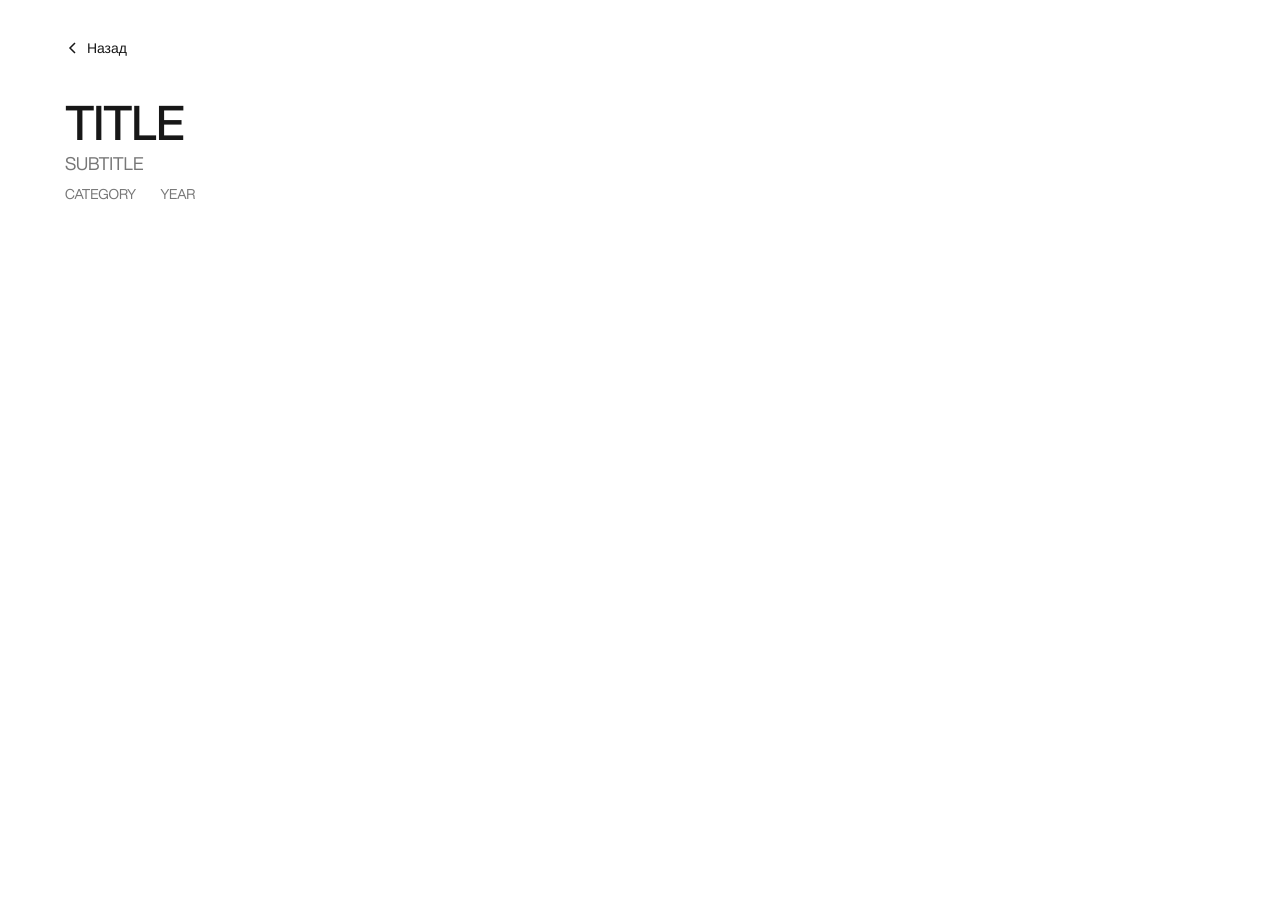
==== cases/case-template.html @ ba747736 "Initial commit: Norgram design portfolio site Co-Authored-By: Claude Opus 4.6 (1M context) <noreply@" ====
<!doctype html>
<html lang="ru">
<head>
<meta charset="utf-8" />
<meta name="viewport" content="width=device-width,initial-scale=1" />
<title>TITLE — Кузнецова Анастасия</title>
<link rel="stylesheet" href="../style.css" />
<style>
  html, body { overflow: auto; height: auto; background: #fff; }
  .case-page { max-width: 1200px; margin: 0 auto; padding: 40px 25px 80px; }
  .case-back { display: inline-flex; align-items: center; gap: 6px; font-size: 14px; font-weight: 500; color: #171717; margin-bottom: 40px; transition: opacity 180ms; }
  .case-back:hover { opacity: 0.5; }
  .case-back svg { width: 16px; height: 16px; }
  .case-header { margin-bottom: 40px; }
  .case-header h1 { font-size: 48px; font-weight: 500; line-height: 1.1; letter-spacing: -0.02em; color: #171717; margin-bottom: 8px; }
  .case-header .case-subtitle { font-size: 18px; color: #777; font-weight: 400; }
  .case-header .case-meta-row { display: flex; gap: 24px; margin-top: 16px; font-size: 14px; color: #777; }
  .case-gallery-full img,
  .case-gallery-full video { width: 100%; border-radius: 4px; margin-bottom: 16px; display: block; }
  .case-body { max-width: 720px; margin-top: 40px; }
  .case-body p { font-size: 18px; line-height: 1.6; color: #171717; margin-bottom: 16px; font-weight: 400; }
  .case-body h2 { font-size: 28px; font-weight: 500; margin: 40px 0 16px; color: #171717; }
</style>
</head>
<body>
  <div class="case-page">
    <a href="../index.html" class="case-back">
      <svg viewBox="0 0 16 16"><path d="M10 3 L5 8 L10 13" fill="none" stroke="currentColor" stroke-width="1.5"/></svg>
      Назад
    </a>
    <div class="case-header">
      <h1>TITLE</h1>
      <p class="case-subtitle">SUBTITLE</p>
      <div class="case-meta-row">
        <span>CATEGORY</span>
        <span>YEAR</span>
      </div>
    </div>
    <div class="case-gallery-full">
      <!-- MEDIA -->
    </div>
    <div class="case-body">
      <!-- DESCRIPTION -->
    </div>
  </div>
</body>
</html>
---- style.css ----
/* ======================================================================
   Fonts
   ====================================================================== */
@font-face {
  font-family: 'Helvetica Now Display';
  src: url('fonts/helvetica-now/HelveticaNowDisplay-Regular.woff2') format('woff2'),
       url('fonts/helvetica-now/HelveticaNowDisplay-Regular.woff') format('woff');
  font-weight: 400;
  font-style: normal;
  font-display: swap;
}
@font-face {
  font-family: 'Helvetica Now Display';
  src: url('fonts/helvetica-now/HelveticaNowDisplay-Medium.woff2') format('woff2'),
       url('fonts/helvetica-now/HelveticaNowDisplay-Medium.woff') format('woff');
  font-weight: 500;
  font-style: normal;
  font-display: swap;
}
@font-face {
  font-family: 'Helvetica Now Display';
  src: url('fonts/helvetica-now/HelveticaNowDisplay-Bold.woff2') format('woff2'),
       url('fonts/helvetica-now/HelveticaNowDisplay-Bold.woff') format('woff');
  font-weight: 700;
  font-style: normal;
  font-display: swap;
}

/* ======================================================================
   Variables
   ====================================================================== */

:root {
  --color-foreground: #000;
  --color-foreground-faded: #777;
  --color-foreground-faded-light: #555;
  --color-foreground-faded-dark: #909090;
  --color-background: #fff;
  --color-background-faded: #eee;
  --color-card: #f5f5f5;
  --color-dark: #000000;
  --color-dark-text: #efefef;
  --color-dark-faded: #777;
  --color-dark-faded-light: #999;
  --color-dark-faded-dark: #5e5e5e;
  --color-dark-bg: #232323;
  --color-dark-bg-faded: #1f1f1f;
  --frame-bg: #fff;
  --gap: 8px;
  --radius: 4px;

  --font-sans: "Helvetica Now Display", "Helvetica Neue", Helvetica, Arial, sans-serif;
}

* { box-sizing: border-box; margin: 0; padding: 0; }

html, body {
  background: var(--frame-bg);
  color: var(--color-foreground);
  font-family: var(--font-sans);
  font-size: 12px;
  line-height: 14px;
  letter-spacing: -0.065px;
  font-weight: 400;
  text-rendering: geometricPrecision;
  -webkit-font-smoothing: antialiased;
  -moz-osx-font-smoothing: grayscale;
  width: 100%;
  height: 100%;
  overflow: hidden;
}

a { color: inherit; text-decoration: none; }
button { font: inherit; color: inherit; background: none; border: 0; cursor: pointer; }
sup { font-size: 0.55em; vertical-align: super; top: -0.3em; position: relative; }

/* --- cursor follow button -------------------------------------------- */
.cursor-follow {
  position: fixed;
  z-index: 9999;
  pointer-events: none;
  background: #e9e9e9;
  backdrop-filter: blur(23px);
  -webkit-backdrop-filter: blur(23px);
  color: #1a1a1a;
  font-family: 'Cera Pro', var(--font-sans);
  font-size: 12px;
  font-weight: 400;
  padding: 6px 12px;
  border-radius: 4px;
  white-space: nowrap;
  opacity: 0;
  transform: translate(-50%, -50%) scale(0.6);
  transition: opacity 0.25s ease, transform 0.25s ease;
}
.cursor-follow.visible {
  opacity: 1;
  transform: translate(-50%, -50%) scale(1);
}
body.cursor-hidden { cursor: none; }
body.cursor-hidden * { cursor: none; }

/* --- fixed outer frame ----------------------------------------------- */
.frame {
  position: fixed;
  inset: 0;
  background: var(--frame-bg);
  overflow: hidden;
}

/* --- split-screen page ----------------------------------------------- */
.page {
  position: absolute;
  inset: 0;
}

.col {
  position: absolute;
  top: 0;
  left: 0;
  width: 50vw;
  height: 100vh;
  will-change: transform;
}

.track {
  display: flex;
  flex-direction: column;
  gap: var(--gap);
  will-change: gap;
}

.page .track > :first-child {
  margin-top: var(--gap);
}

/* ======================================================================
   LEFT COLUMN — PROJECT CASES
   ======================================================================
   На оригинале .case НЕ имеет border-radius / overflow: hidden.
   Скругление 4px стоит только на .gallery (все 4 угла).
   .case-meta — белый на белом фоне, нижний край не виден.
   Это обходит баг transform + overflow в WebKit/Chrome.
   ====================================================================== */

.case {
  display: flex;
  flex-direction: column;
  background: transparent;
}

.case .gallery {
  aspect-ratio: 1904 / 1292;
  background: var(--color-card);
  overflow: hidden;
  position: relative;
  border-radius: var(--radius);
}

.case-meta {
  background: var(--color-background);
  padding: 8px 0 0;
}

.gallery-track {
  width: 100%;
  height: 100%;
  display: flex;
  transition: transform 420ms cubic-bezier(.65, .05, .36, 1);
  will-change: transform;
}

.slide {
  flex: 0 0 100%;
  height: 100%;
  background-size: cover;
  background-position: center;
  background-repeat: no-repeat;
  background-color: #ddd;
  overflow: hidden;
  position: relative;
}

.slide img,
.slide video {
  position: absolute;
  top: 0;
  left: 0;
  width: 100%;
  height: 100%;
  object-fit: cover;
  display: block;
}

.case[data-tint="a"] .slide { background-image: linear-gradient(135deg, #b89a6b, #4a3a28); }
.case[data-tint="b"] .slide { background-image: linear-gradient(135deg, #8ab0cf, #2a3b55); }
.case[data-tint="c"] .slide { background-image: linear-gradient(135deg, #3a3a3a, #101010); }
.case[data-tint="d"] .slide { background-image: linear-gradient(135deg, #a5b89a, #3e4a38); }
.case[data-tint="e"] .slide { background-image: linear-gradient(135deg, #d9d4c4, #6a665b); }
.case[data-tint="f"] .slide { background-image: linear-gradient(135deg, #a0b0c0, #2a3640); }
.case[data-tint="g"] .slide { background-image: linear-gradient(135deg, #d9a890, #5a3a2a); }


.card.media .asset { background-image: linear-gradient(135deg, #c7b595, #5a4530); }

/* --- 12-col grid for the meta row ------------------------------------ */
.grid-case {
  display: grid;
  grid-template-columns: repeat(12, 1fr);
  column-gap: 8px;
  padding: 0 12px;
}

.top-bar {
  align-items: start;
  padding-top: 8px;
  padding-bottom: 0;
}

.top-bar .arrows {
  grid-column: 1 / span 2;
  display: flex;
  align-items: center;
  gap: 8px;
  margin-left: -12px;
}

.arrow {
  width: 22px;
  height: 22px;
  background: #e9e9e9;
  backdrop-filter: blur(23px);
  -webkit-backdrop-filter: blur(23px);
  display: inline-flex;
  align-items: center;
  justify-content: center;
  color: var(--color-foreground);
  border-radius: var(--radius);
  transition: background 180ms ease;
}
.arrow svg { width: 10px; height: 10px; }
.arrow:hover { background: #ddd; }

.top-bar .title-and-client {
  grid-column: 3 / span 4;
  display: flex;
  flex-direction: column;
}
.title-and-client .title { color: var(--color-foreground); white-space: nowrap; }
.title-and-client .faded { color: var(--color-foreground-faded); }

.top-bar .category   { grid-column: 7 / span 3; }
.top-bar .pagination { grid-column: 10 / span 2; white-space: nowrap; padding-left: 30px; }
.top-bar .pagination .cur { display: inline; }
.top-bar .year       { grid-column: 12 / span 1; text-align: right; white-space: nowrap; margin-right: -12px; }

.case-read-btn {
  grid-column: 12 / span 1;
  height: 22px;
  padding: 0 10px;
  background: #e9e9e9;
  backdrop-filter: blur(23px);
  -webkit-backdrop-filter: blur(23px);
  border-radius: var(--radius);
  font-size: 10px;
  font-weight: 400;
  color: #1a1a1a;
  cursor: pointer;
  white-space: nowrap;
  align-self: start;
  justify-self: end;
  display: flex;
  align-items: center;
  justify-content: center;
  transition: background 180ms ease;
}
.case-read-btn:hover { background: #ddd; }

.faded { color: var(--color-foreground-faded); }

/* --- accordion (expand text below case) ------------------------------ */
.accordion-container {
  position: relative;
  display: grid;
  grid-template-columns: repeat(12, 1fr);
  column-gap: 8px;
  padding: 0 12px;
}

.accordion {
  grid-column: 3 / span 8;
  overflow: visible;
}

.accordion .content {
  overflow: hidden;
  height: 0;
}
.accordion .description {
  color: var(--color-foreground);
  column-count: 2;
  column-gap: 16px;
  padding-bottom: 16px;
  padding-right: 8px;
}
.accordion .credit      { color: var(--color-foreground); margin-top: 8px; }
.accordion .credit-name { color: var(--color-foreground-faded); padding-bottom: 8px; }

.read-more {
  all: unset;
  width: 22px;
  height: 22px;
  background: #e9e9e9;
  backdrop-filter: blur(23px);
  -webkit-backdrop-filter: blur(23px);
  display: flex;
  align-items: center;
  justify-content: center;
  border-radius: var(--radius);
  cursor: pointer;
  font-size: 0;
  color: transparent;
  overflow: visible;
  position: relative;
  box-sizing: border-box;
  grid-column: 3;
}
.read-more:hover { background: #ddd; }
.read-more .line {
  position: absolute;
  width: 12px;
  height: 1px;
  background: #1a1a1a;
  transition: none;
}

/* ======================================================================
   RIGHT COLUMN — STUDIO CARDS
   ====================================================================== */

.card {
  background: var(--color-background);
  position: relative;
  border-radius: var(--radius);
  overflow: hidden;
}
.card.dark {
  background: var(--color-dark);
  color: var(--color-dark-text);
}

.intro {
  padding: 15px;
  display: flex;
  flex-direction: column;
  justify-content: space-between;
  gap: 40px;
  background: #000000;
  min-height: 55vh;
}
.intro-head {
  display: flex;
  justify-content: space-between;
  align-items: flex-start;
}
.intro-photo {
  width: 180px;
  height: 180px;
  object-fit: cover;
  border-radius: var(--radius);
  display: block;
}
.intro-nav {
  display: flex;
  gap: 20px;
}
.intro-nav a {
  font-size: 16px;
  font-weight: 400;
  line-height: 1.2;
  text-decoration: none;
  color: #efefef;
  transition: opacity 180ms ease;
}
.intro-nav a:hover {
  opacity: 0.5;
}

.intro-bottom { flex-shrink: 0; }
.intro-bio {
  font-weight: 400;
  font-size: 40px;
  line-height: 116.5%;
  letter-spacing: -0.03em;
  color: #efefef;
}

.card.media {
  aspect-ratio: 1904 / 1292;
  overflow: hidden;
}
.card.media .asset {
  width: 100%;
  height: 100%;
  background-size: cover;
  background-position: center;
}

.studio {
  padding: 12px 0;
}

.row-label {
  display: grid;
  grid-template-columns: 1fr 1fr;
  padding: 9px 15px;
  gap: var(--gap);
}
.row-label .left { color: var(--color-dark-text); }
.row-label .right {
  color: var(--color-dark-faded);
  text-align: right;
}
.row-label .right a { color: var(--color-dark-text); display: block; }

.card:not(.dark) .row-label .left    { color: var(--color-foreground); }
.card:not(.dark) .row-label .right   { color: var(--color-foreground-faded); }
.card:not(.dark) .row-label .right a { color: var(--color-foreground); }

.label-badge {
  display: inline-flex;
  align-items: center;
  justify-content: center;
  width: 22px;
  height: 22px;
  background: #efefef;
  color: #000;
  border-radius: 2px;
  font-size: 11px;
  font-weight: 400;
  margin-right: 4px;
  vertical-align: middle;
}
.label-num {
  display: inline-flex;
  align-items: center;
  justify-content: center;
  width: 22px;
  height: 22px;
  background: #777777;
  color: #000;
  border-radius: 50%;
  font-size: 11px;
  font-weight: 400;
  margin-right: 4px;
  vertical-align: middle;
}

.side-padding { padding: 9px 15px 20px; }

.text-large {
  font-size: 24px;
  line-height: 130%;
  letter-spacing: -0.48px;
  font-weight: 400;
  color: var(--color-dark-text);
  max-width: 34em;
}
.card:not(.dark) .text-large { color: var(--color-foreground); }

.faded-light { color: var(--color-dark-faded-light); }
.card:not(.dark) .faded-light { color: var(--color-foreground-faded-light); }
.text-large.faded-light .hi,
.text-large .hi { color: var(--color-dark-text); }
.card:not(.dark) .text-large .hi { color: var(--color-foreground); }

.founders-grid { display: block; }
.founders      { display: grid; gap: 0; }
.founder + .founder {
  border-top: 1px solid #2a2a2a;
  margin-top: 20px;
  padding-top: 20px;
}

.founder .name, .principle .name, .service-col .group, .contact-col .group {
  color: var(--color-dark-text);
  margin-bottom: 4px;
}
.card:not(.dark) .founder .name,
.card:not(.dark) .principle .name,
.card:not(.dark) .service-col .group,
.card:not(.dark) .contact-col .group { color: var(--color-foreground); }

.founder-head {
  display: flex;
  justify-content: space-between;
  align-items: baseline;
}
.founder .bio, .principle .bio { max-width: 400px; font-weight: 400; }

.principles {
  display: grid;
  grid-template-columns: 1fr 1fr;
  gap: 28px 24px;
}

.services {
  display: grid;
  grid-template-columns: 1fr 1fr;
  gap: 24px;
}
.service-col .item { color: var(--color-dark-faded-light); }
.card:not(.dark) .service-col .item { color: var(--color-foreground-faded-light); }
.services-footnote {
  grid-column: 1 / -1;
  margin-top: 28px;
  font-size: 36px;
  line-height: 110%;
  letter-spacing: -0.72px;
  max-width: 34em;
}

/* --- glow links (синие ссылки с переливающимся градиентом при наведении) --- */
.glow-link {
  text-decoration: none;
  color: #5E5E5E;
  background: linear-gradient(
    90deg,
    #5E5E5E 0%,
    #888 15%,
    #bbb 44%,
    #fff 50%,
    #bbb 56%,
    #888 85%,
    #5E5E5E 100%
  );
  background-size: 400% 100%;
  -webkit-background-clip: text;
  background-clip: text;
}
.glow-link:hover {
  color: transparent;
  animation: shimmer-light 3s cubic-bezier(0.4, 0, 0.2, 1) infinite;
}
@keyframes shimmer-light {
  0%   { background-position: 100% 0; }
  100% { background-position: -100% 0; }
}

.skills-grid {
  display: flex;
  flex-wrap: wrap;
  gap: 8px;
}
.skill-tag {
  padding: 8px 16px;
  border-radius: 6px;
  font-size: 13px;
  font-weight: 400;
  color: #efefef;
  background: #2a2a2a;
}

.contact-links {
  display: flex;
  gap: 20px;
  margin-top: 16px;
}
.contact-links a {
  color: #efefef;
  font-size: 14px;
  font-weight: 400;
  transition: opacity 180ms ease;
}
.contact-links a:hover { opacity: 0.5; }

.contact { padding: 12px 0 0; background: #000000; color: #efefef; }
.contact-grid {
  display: grid;
  grid-template-columns: 1fr 1fr 1fr;
  gap: 24px;
  padding-top: 20px;
}
.contact-col .item   { display: block; color: var(--color-foreground); }
.contact-col a.item  { color: var(--color-foreground); }
.contact-col .group  { color: var(--color-foreground-faded); margin-bottom: 8px; }

.contact-footer {
  display: flex;
  justify-content: space-between;
  align-items: center;
  padding: 24px 15px 12px;
  border-top: none;
  margin: 24px 15px 0;
  padding: 24px 0 12px;
}
.contact-footer .social a  { margin-right: 16px; }
.contact-footer .meta span { color: #999; }

/* ======================================================================
   Mobile tabs (Work / Studio toggle)
   ====================================================================== */
.mobile-tabs {
  display: none;
  position: fixed;
  bottom: 24px;
  left: 50%;
  transform: translateX(-50%);
  z-index: 9998;
  background: rgba(0, 0, 0, 0.85);
  backdrop-filter: blur(20px);
  -webkit-backdrop-filter: blur(20px);
  border-radius: 50px;
  padding: 4px;
  gap: 2px;
}
.mobile-tab {
  padding: 10px 24px;
  border-radius: 50px;
  font-size: 14px;
  font-weight: 400;
  color: #999;
  background: transparent;
  border: none;
  cursor: pointer;
  font-family: var(--font-sans);
  transition: all 0.3s ease;
}
.mobile-tab.active {
  background: #fff;
  color: #000;
}

/* ======================================================================
   RESPONSIVE — Mobile (< 700px)
   ====================================================================== */
@media (max-width: 699px) {
  html, body { overflow: auto; height: auto; }
  .frame { position: static; }
  .page  { position: static; display: block; }
  .col {
    position: static;
    width: 100%;
    height: auto;
    transform: none !important;
    transform-origin: 0 0;
  }
  .col-right { display: none; }
  .col-right.visible { display: block; }
  .col-left.hidden { display: none; }
  .track { gap: var(--gap) !important; padding: 0 8px; }
  .page .track > :first-child { margin-top: 0; }

  .mobile-tabs { display: flex; }
  .cursor-follow { display: none !important; }

  /* --- Gallery --- */
  .case .gallery { border-radius: 4px; }

  /* --- Case meta: мобильная раскладка --- */
  .case-meta { padding: 0; }

  .top-bar.grid-case {
    display: grid !important;
    grid-template-columns: repeat(12, 1fr) !important;
    column-gap: 8px;
    padding: 8px 0 0;
  }
  .top-bar .arrows { display: none; }
  .top-bar .pagination { display: none; }
  .top-bar .title-and-client { grid-column: 1 / span 5; }
  .top-bar .category { grid-column: 6 / span 4; }
  .top-bar .year { grid-column: 11 / span 2; text-align: right; margin-right: 0; }

  .accordion-container { padding: 0; display: block; }
  .accordion { display: block; }

  .case-meta,
  .case-meta .title,
  .case-meta .faded,
  .case-meta .category,
  .case-meta .year,
  .top-bar .arrows {
    font-size: 13.5px;
    line-height: 15.5px;
    letter-spacing: -0.065px;
  }

  .read-more { width: 22px; height: 22px; margin-top: 8px; margin-left: 0; display: flex; }

  /* --- Intro card --- */
  .intro {
    min-height: auto;
    padding: 15px;
    gap: 24px;
  }
  .intro-head { flex-direction: column; gap: 16px; }
  .intro-photo { width: 100px; height: 100px; }
  .intro-nav { gap: 16px; }
  .intro-nav a { font-size: 13.5px; }
  .intro-bio { font-size: 22px; line-height: 130%; }
  .intro-name { font-size: 18px; }

  /* --- Studio cards --- */
  .text-large { font-size: 22px; line-height: 110%; letter-spacing: -0.11px; }
  .services-footnote { font-size: 22px; line-height: 110%; }
  .row-label { padding: 9px 8px; }
  .side-padding { padding: 9px 8px 20px; }

  .founders-grid, .principles, .services, .contact-grid { grid-template-columns: 1fr; }
  .founders { grid-column: auto; }
  .founder-head { flex-direction: column; gap: 4px; }
  .founder .name { font-size: 13.5px; }
  .founder .bio, .principle .bio { max-width: 100%; font-size: 13.5px; line-height: 15.5px; }

  .skill-tag { font-size: 12px; padding: 6px 12px; }

  .label-badge { width: 18px; height: 18px; font-size: 9px; }
  .label-num { width: 18px; height: 18px; font-size: 9px; }

  .contact-links { flex-wrap: wrap; gap: 12px; }
  .contact-links a { font-size: 13.5px; }
  .contact-footer { margin: 16px 8px 0; padding: 16px 0 60px; }
  .contact-footer .meta span { font-size: 13.5px; }
}

/* ======================================================================
   RESPONSIVE — Tablet (700px–999px)
   ====================================================================== */
@media (min-width: 700px) and (max-width: 999px) {
  html, body { overflow: auto; height: auto; }
  .frame { position: static; }
  .page  { position: static; display: block; }
  .col {
    position: static;
    width: 100%;
    height: auto;
    transform: none !important;
    transform-origin: 0 0;
  }
  .col-right { display: none; }
  .col-right.visible { display: block; }
  .col-left.hidden { display: none; }
  .track { gap: var(--gap) !important; padding: 0 8px; }

  .mobile-tabs { display: flex; }
  .cursor-follow { display: none !important; }

  .intro { min-height: auto; }
  .intro-bio { font-size: 32px; }
  .text-large { font-size: 23px; line-height: 110%; letter-spacing: -0.46px; }
  .founders-grid, .contact-grid { grid-template-columns: 1fr; }
  .founders { grid-column: auto; }
  .founder .bio, .principle .bio { max-width: 100%; }
  .contact-footer { padding-bottom: 60px; }
}

/* ======================================================================
   RESPONSIVE — Large desktop (≥ 1200px)
   ====================================================================== */
@media (min-width: 1200px) {
  .grid-case { padding: 0 12px; }
  .side-padding { padding: 9px 15px 20px; }
  .row-label { padding: 9px 15px; }
}
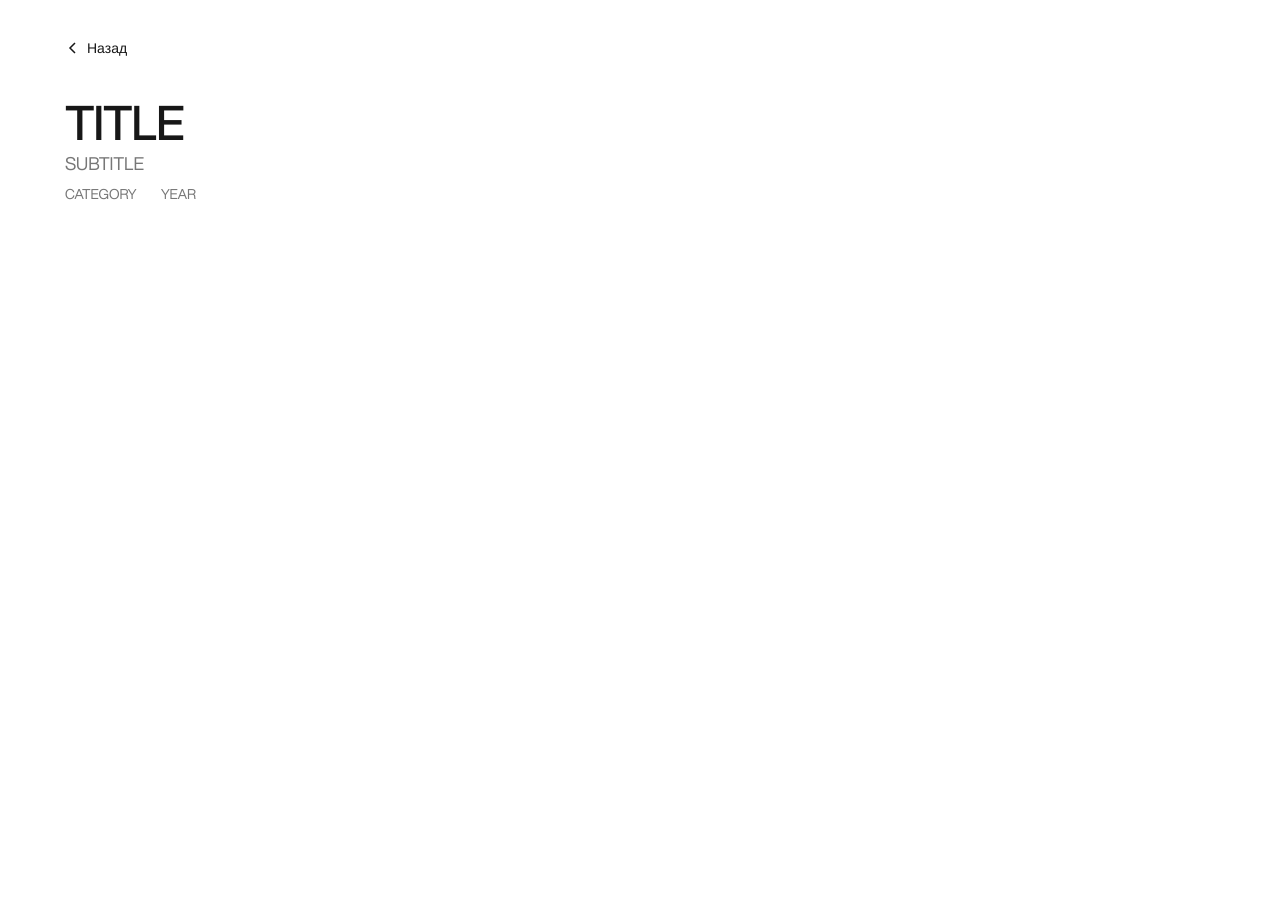
==== commit c19fc17a: "Add site favicon and link preview metadata" ====
--- a/cases/case-template.html
+++ b/cases/case-template.html
@@ -4,6 +4,11 @@
 <meta charset="utf-8" />
 <meta name="viewport" content="width=device-width,initial-scale=1" />
 <title>TITLE — Кузнецова Анастасия</title>
+<link rel="icon" href="/favicon.ico?v=20260502" sizes="any" />
+<link rel="icon" href="/favicon.svg?v=20260502" type="image/svg+xml" />
+<link rel="icon" href="/favicon-32.png?v=20260502" type="image/png" sizes="32x32" />
+<link rel="apple-touch-icon" href="/apple-touch-icon.png?v=20260502" />
+<meta name="theme-color" content="#000000" />
 <link rel="stylesheet" href="../style.css" />
 <style>
   html, body { overflow: auto; height: auto; background: #fff; }
--- a/style.css
+++ b/style.css
@@ -17,90 +17,78 @@
   font-style: normal;
   font-display: swap;
 }
-@font-face {
-  font-family: 'Helvetica Now Display';
-  src: url('fonts/helvetica-now/HelveticaNowDisplay-Bold.woff2') format('woff2'),
-       url('fonts/helvetica-now/HelveticaNowDisplay-Bold.woff') format('woff');
-  font-weight: 700;
-  font-style: normal;
-  font-display: swap;
-}
-
-/* ======================================================================
-   Variables
-   ====================================================================== */
 
 :root {
   --color-foreground: #000;
   --color-foreground-faded: #777;
-  --color-foreground-faded-light: #555;
-  --color-foreground-faded-dark: #909090;
   --color-background: #fff;
-  --color-background-faded: #eee;
-  --color-card: #f5f5f5;
-  --color-dark: #000000;
+  --color-card: #f3f3f3;
+  --color-dark: #000;
   --color-dark-text: #efefef;
-  --color-dark-faded: #777;
-  --color-dark-faded-light: #999;
-  --color-dark-faded-dark: #5e5e5e;
-  --color-dark-bg: #232323;
-  --color-dark-bg-faded: #1f1f1f;
+  --color-dark-muted: #999;
+  --color-dark-line: #242424;
   --frame-bg: #fff;
   --gap: 8px;
   --radius: 4px;
-
   --font-sans: "Helvetica Now Display", "Helvetica Neue", Helvetica, Arial, sans-serif;
 }
 
 * { box-sizing: border-box; margin: 0; padding: 0; }
 
-html, body {
+html,
+body {
+  width: 100%;
+  height: 100%;
+  overflow: hidden;
   background: var(--frame-bg);
   color: var(--color-foreground);
   font-family: var(--font-sans);
   font-size: 12px;
   line-height: 14px;
-  letter-spacing: -0.065px;
+  letter-spacing: 0;
   font-weight: 400;
   text-rendering: geometricPrecision;
   -webkit-font-smoothing: antialiased;
   -moz-osx-font-smoothing: grayscale;
-  width: 100%;
-  height: 100%;
-  overflow: hidden;
+}
+
+body {
+  opacity: 0;
+  animation: pageIn 0.8s cubic-bezier(0.4, 0, 0.2, 1) forwards;
+}
+
+@keyframes pageIn {
+  from { opacity: 0; }
+  to { opacity: 1; }
 }
 
 a { color: inherit; text-decoration: none; }
 button { font: inherit; color: inherit; background: none; border: 0; cursor: pointer; }
-sup { font-size: 0.55em; vertical-align: super; top: -0.3em; position: relative; }
-
-/* --- cursor follow button -------------------------------------------- */
-.cursor-follow {
-  position: fixed;
-  z-index: 9999;
-  pointer-events: none;
-  background: #e9e9e9;
-  backdrop-filter: blur(23px);
-  -webkit-backdrop-filter: blur(23px);
-  color: #1a1a1a;
-  font-family: 'Cera Pro', var(--font-sans);
-  font-size: 12px;
-  font-weight: 400;
-  padding: 6px 12px;
-  border-radius: 4px;
+img, video { max-width: 100%; }
+
+:focus-visible {
+  outline: 1px solid currentColor;
+  outline-offset: 3px;
+}
+
+.sr-only {
+  position: absolute;
+  width: 1px;
+  height: 1px;
+  padding: 0;
+  margin: -1px;
+  overflow: hidden;
+  clip: rect(0, 0, 0, 0);
   white-space: nowrap;
-  opacity: 0;
-  transform: translate(-50%, -50%) scale(0.6);
-  transition: opacity 0.25s ease, transform 0.25s ease;
-}
-.cursor-follow.visible {
-  opacity: 1;
-  transform: translate(-50%, -50%) scale(1);
-}
-body.cursor-hidden { cursor: none; }
-body.cursor-hidden * { cursor: none; }
-
-/* --- fixed outer frame ----------------------------------------------- */
+  border: 0;
+}
+
+.faded { color: var(--color-foreground-faded); }
+.muted { color: var(--color-dark-muted); }
+
+/* ======================================================================
+   Split frame
+   ====================================================================== */
 .frame {
   position: fixed;
   inset: 0;
@@ -108,7 +96,6 @@
   overflow: hidden;
 }
 
-/* --- split-screen page ----------------------------------------------- */
 .page {
   position: absolute;
   inset: 0;
@@ -123,6 +110,18 @@
   will-change: transform;
 }
 
+@media (min-width: 700px) {
+  .col-left {
+    transform: translate3d(var(--gap), 0, 0) scale(calc((50vw - 12px) / 50vw));
+    transform-origin: 0 50vh;
+  }
+
+  .col-right {
+    transform: translate3d(calc(50vw + 4px), 0, 0) scale(calc((50vw - 12px) / 50vw));
+    transform-origin: 0 50vh;
+  }
+}
+
 .track {
   display: flex;
   flex-direction: column;
@@ -130,19 +129,11 @@
   will-change: gap;
 }
 
-.page .track > :first-child {
-  margin-top: var(--gap);
-}
+.page .track > :first-child { margin-top: var(--gap); }
 
 /* ======================================================================
-   LEFT COLUMN — PROJECT CASES
-   ======================================================================
-   На оригинале .case НЕ имеет border-radius / overflow: hidden.
-   Скругление 4px стоит только на .gallery (все 4 угла).
-   .case-meta — белый на белом фоне, нижний край не виден.
-   Это обходит баг transform + overflow в WebKit/Chrome.
+   Work column
    ====================================================================== */
-
 .case {
   display: flex;
   flex-direction: column;
@@ -151,15 +142,10 @@
 
 .case .gallery {
   aspect-ratio: 1904 / 1292;
+  position: relative;
+  overflow: hidden;
+  border-radius: var(--radius);
   background: var(--color-card);
-  overflow: hidden;
-  position: relative;
-  border-radius: var(--radius);
-}
-
-.case-meta {
-  background: var(--color-background);
-  padding: 8px 0 0;
 }
 
 .gallery-track {
@@ -171,21 +157,18 @@
 }
 
 .slide {
+  position: relative;
   flex: 0 0 100%;
   height: 100%;
-  background-size: cover;
-  background-position: center;
-  background-repeat: no-repeat;
-  background-color: #ddd;
   overflow: hidden;
-  position: relative;
+  background: #ddd;
 }
 
 .slide img,
-.slide video {
+.slide video,
+.asset-video {
   position: absolute;
-  top: 0;
-  left: 0;
+  inset: 0;
   width: 100%;
   height: 100%;
   object-fit: cover;
@@ -200,11 +183,13 @@
 .case[data-tint="f"] .slide { background-image: linear-gradient(135deg, #a0b0c0, #2a3640); }
 .case[data-tint="g"] .slide { background-image: linear-gradient(135deg, #d9a890, #5a3a2a); }
 
-
-.card.media .asset { background-image: linear-gradient(135deg, #c7b595, #5a4530); }
-
-/* --- 12-col grid for the meta row ------------------------------------ */
-.grid-case {
+.case-meta {
+  background: var(--color-background);
+  padding: 6px 0 0;
+}
+
+.grid-case,
+.accordion-container {
   display: grid;
   grid-template-columns: repeat(12, 1fr);
   column-gap: 8px;
@@ -213,8 +198,7 @@
 
 .top-bar {
   align-items: start;
-  padding-top: 8px;
-  padding-bottom: 0;
+  padding-top: 2px;
 }
 
 .top-bar .arrows {
@@ -225,66 +209,38 @@
   margin-left: -12px;
 }
 
-.arrow {
+.arrow,
+.read-more {
   width: 22px;
   height: 22px;
-  background: #e9e9e9;
-  backdrop-filter: blur(23px);
-  -webkit-backdrop-filter: blur(23px);
   display: inline-flex;
   align-items: center;
   justify-content: center;
-  color: var(--color-foreground);
   border-radius: var(--radius);
-  transition: background 180ms ease;
-}
+  background: #e9e9e9;
+  color: #1a1a1a;
+  -webkit-backdrop-filter: blur(23px);
+  backdrop-filter: blur(23px);
+  transition: background 180ms ease, opacity 180ms ease;
+}
+
+.arrow:hover,
+.read-more:hover { background: #ddd; }
 .arrow svg { width: 10px; height: 10px; }
-.arrow:hover { background: #ddd; }
 
 .top-bar .title-and-client {
   grid-column: 3 / span 4;
   display: flex;
   flex-direction: column;
 }
-.title-and-client .title { color: var(--color-foreground); white-space: nowrap; }
-.title-and-client .faded { color: var(--color-foreground-faded); }
-
-.top-bar .category   { grid-column: 7 / span 3; }
-.top-bar .pagination { grid-column: 10 / span 2; white-space: nowrap; padding-left: 30px; }
-.top-bar .pagination .cur { display: inline; }
-.top-bar .year       { grid-column: 12 / span 1; text-align: right; white-space: nowrap; margin-right: -12px; }
-
-.case-read-btn {
-  grid-column: 12 / span 1;
-  height: 22px;
-  padding: 0 10px;
-  background: #e9e9e9;
-  backdrop-filter: blur(23px);
-  -webkit-backdrop-filter: blur(23px);
-  border-radius: var(--radius);
-  font-size: 10px;
-  font-weight: 400;
-  color: #1a1a1a;
-  cursor: pointer;
-  white-space: nowrap;
-  align-self: start;
-  justify-self: end;
-  display: flex;
-  align-items: center;
-  justify-content: center;
-  transition: background 180ms ease;
-}
-.case-read-btn:hover { background: #ddd; }
-
-.faded { color: var(--color-foreground-faded); }
-
-/* --- accordion (expand text below case) ------------------------------ */
+.title-and-client .title { white-space: nowrap; }
+.top-bar .category { grid-column: 7 / span 3; }
+.top-bar .pagination { grid-column: 10 / span 2; padding-left: 30px; white-space: nowrap; }
+.top-bar .year { grid-column: 12 / span 1; text-align: right; white-space: nowrap; margin-right: -12px; }
+
 .accordion-container {
   position: relative;
-  display: grid;
-  grid-template-columns: repeat(12, 1fr);
-  column-gap: 8px;
-  padding: 0 12px;
+  padding-top: 0;
 }
 
 .accordion {
@@ -293,258 +249,258 @@
 }
 
 .accordion .content {
+  height: 0;
   overflow: hidden;
-  height: 0;
-}
+}
+
 .accordion .description {
   color: var(--color-foreground);
   column-count: 2;
   column-gap: 16px;
+  column-fill: balance;
+  padding-right: 8px;
   padding-bottom: 16px;
-  padding-right: 8px;
-}
-.accordion .credit      { color: var(--color-foreground); margin-top: 8px; }
-.accordion .credit-name { color: var(--color-foreground-faded); padding-bottom: 8px; }
+}
+
+.accordion .description.two-col {
+  column-count: unset;
+  display: grid;
+  grid-template-columns: 1fr 1fr;
+  column-gap: 16px;
+}
 
 .read-more {
-  all: unset;
-  width: 22px;
-  height: 22px;
-  background: #e9e9e9;
-  backdrop-filter: blur(23px);
-  -webkit-backdrop-filter: blur(23px);
-  display: flex;
-  align-items: center;
-  justify-content: center;
-  border-radius: var(--radius);
-  cursor: pointer;
+  position: relative;
+  grid-column: 3;
+  margin-left: -2px;
+  overflow: visible;
   font-size: 0;
   color: transparent;
-  overflow: visible;
-  position: relative;
-  box-sizing: border-box;
-  grid-column: 3;
-}
-.read-more:hover { background: #ddd; }
+}
+
 .read-more .line {
   position: absolute;
   width: 12px;
   height: 1px;
   background: #1a1a1a;
-  transition: none;
 }
 
 /* ======================================================================
-   RIGHT COLUMN — STUDIO CARDS
+   Studio column
    ====================================================================== */
-
 .card {
+  position: relative;
+  overflow: hidden;
+  border-radius: var(--radius);
   background: var(--color-background);
+}
+
+.card.dark,
+.contact {
+  background: var(--color-dark);
+  color: var(--color-dark-text);
+}
+
+.intro {
+  aspect-ratio: 1.42;
+  display: grid;
+  grid-template-rows: auto 1fr auto;
+  padding: 12px;
+  background: #000;
+  color: var(--color-dark-text);
+}
+
+.intro-head {
+  display: flex;
+  justify-content: space-between;
+  align-items: flex-start;
+  gap: 12px;
   position: relative;
-  border-radius: var(--radius);
-  overflow: hidden;
-}
-.card.dark {
-  background: var(--color-dark);
-  color: var(--color-dark-text);
-}
-
-.intro {
-  padding: 15px;
+  z-index: 2;
+}
+
+.intro-nav {
+  display: flex;
+  gap: 12px;
+  color: var(--color-dark-muted);
+}
+
+.intro-label {
+  color: var(--color-dark-text);
+}
+
+.intro-contact-link {
+  color: var(--color-dark-muted);
+  text-align: right;
+}
+
+.intro-nav a,
+.intro-contact-link,
+.contact-links a,
+.row-label a {
+  transition: opacity 180ms ease;
+}
+
+.intro-nav a:hover,
+.intro-contact-link:hover,
+.contact-links a:hover,
+.row-label a:hover { opacity: 0.55; }
+
+.intro-note {
+  position: absolute;
+  top: 44px;
+  right: 12px;
+  width: 220px;
+  min-height: 58px;
   display: flex;
   flex-direction: column;
   justify-content: space-between;
-  gap: 40px;
-  background: #000000;
-  min-height: 55vh;
-}
-.intro-head {
-  display: flex;
-  justify-content: space-between;
-  align-items: flex-start;
-}
-.intro-photo {
-  width: 180px;
-  height: 180px;
-  object-fit: cover;
+  padding: 10px;
   border-radius: var(--radius);
-  display: block;
-}
-.intro-nav {
-  display: flex;
-  gap: 20px;
-}
-.intro-nav a {
-  font-size: 16px;
+  background: rgba(239, 239, 239, 0.96);
+  color: #000;
+  z-index: 1;
+}
+
+.intro-body {
+  align-self: end;
+  display: flex;
+  flex-direction: column;
+  gap: 28px;
+}
+
+.intro-summary {
+  max-width: 310px;
+  color: var(--color-dark-muted);
+}
+
+.intro-title {
+  max-width: none;
+  color: var(--color-dark-text);
+  font-size: 64px;
+  line-height: 0.9;
   font-weight: 400;
-  line-height: 1.2;
+  white-space: nowrap;
+}
+
+.intro-bottom {
+  grid-row: 2 / 4;
+  align-self: end;
+}
+
+.intro-bio {
+  max-width: 100%;
+  color: var(--color-dark-text);
+  font-size: 40px;
+  line-height: 1.08;
+  letter-spacing: 0;
+  font-weight: 400;
+}
+
+.intro-bio a {
+  color: inherit;
+}
+
+.intro-bio .glow-link {
+  color: #5e5e5e;
   text-decoration: none;
-  color: #efefef;
-  transition: opacity 180ms ease;
-}
-.intro-nav a:hover {
-  opacity: 0.5;
-}
-
-.intro-bottom { flex-shrink: 0; }
-.intro-bio {
-  font-weight: 400;
-  font-size: 40px;
-  line-height: 116.5%;
-  letter-spacing: -0.03em;
-  color: #efefef;
-}
-
-.card.media {
-  aspect-ratio: 1904 / 1292;
-  overflow: hidden;
-}
-.card.media .asset {
-  width: 100%;
-  height: 100%;
-  background-size: cover;
-  background-position: center;
-}
-
-.studio {
-  padding: 12px 0;
-}
-
-.row-label {
-  display: grid;
-  grid-template-columns: 1fr 1fr;
-  padding: 9px 15px;
-  gap: var(--gap);
-}
-.row-label .left { color: var(--color-dark-text); }
-.row-label .right {
-  color: var(--color-dark-faded);
-  text-align: right;
-}
-.row-label .right a { color: var(--color-dark-text); display: block; }
-
-.card:not(.dark) .row-label .left    { color: var(--color-foreground); }
-.card:not(.dark) .row-label .right   { color: var(--color-foreground-faded); }
-.card:not(.dark) .row-label .right a { color: var(--color-foreground); }
-
-.label-badge {
-  display: inline-flex;
-  align-items: center;
-  justify-content: center;
-  width: 22px;
-  height: 22px;
-  background: #efefef;
-  color: #000;
-  border-radius: 2px;
-  font-size: 11px;
-  font-weight: 400;
-  margin-right: 4px;
-  vertical-align: middle;
-}
-.label-num {
-  display: inline-flex;
-  align-items: center;
-  justify-content: center;
-  width: 22px;
-  height: 22px;
-  background: #777777;
-  color: #000;
-  border-radius: 50%;
-  font-size: 11px;
-  font-weight: 400;
-  margin-right: 4px;
-  vertical-align: middle;
-}
-
-.side-padding { padding: 9px 15px 20px; }
-
-.text-large {
-  font-size: 24px;
-  line-height: 130%;
-  letter-spacing: -0.48px;
-  font-weight: 400;
-  color: var(--color-dark-text);
-  max-width: 34em;
-}
-.card:not(.dark) .text-large { color: var(--color-foreground); }
-
-.faded-light { color: var(--color-dark-faded-light); }
-.card:not(.dark) .faded-light { color: var(--color-foreground-faded-light); }
-.text-large.faded-light .hi,
-.text-large .hi { color: var(--color-dark-text); }
-.card:not(.dark) .text-large .hi { color: var(--color-foreground); }
-
-.founders-grid { display: block; }
-.founders      { display: grid; gap: 0; }
-.founder + .founder {
-  border-top: 1px solid #2a2a2a;
-  margin-top: 20px;
-  padding-top: 20px;
-}
-
-.founder .name, .principle .name, .service-col .group, .contact-col .group {
-  color: var(--color-dark-text);
-  margin-bottom: 4px;
-}
-.card:not(.dark) .founder .name,
-.card:not(.dark) .principle .name,
-.card:not(.dark) .service-col .group,
-.card:not(.dark) .contact-col .group { color: var(--color-foreground); }
-
-.founder-head {
-  display: flex;
-  justify-content: space-between;
-  align-items: baseline;
-}
-.founder .bio, .principle .bio { max-width: 400px; font-weight: 400; }
-
-.principles {
-  display: grid;
-  grid-template-columns: 1fr 1fr;
-  gap: 28px 24px;
-}
-
-.services {
-  display: grid;
-  grid-template-columns: 1fr 1fr;
-  gap: 24px;
-}
-.service-col .item { color: var(--color-dark-faded-light); }
-.card:not(.dark) .service-col .item { color: var(--color-foreground-faded-light); }
-.services-footnote {
-  grid-column: 1 / -1;
-  margin-top: 28px;
-  font-size: 36px;
-  line-height: 110%;
-  letter-spacing: -0.72px;
-  max-width: 34em;
-}
-
-/* --- glow links (синие ссылки с переливающимся градиентом при наведении) --- */
-.glow-link {
-  text-decoration: none;
-  color: #5E5E5E;
   background: linear-gradient(
     90deg,
-    #5E5E5E 0%,
+    #5e5e5e 0%,
     #888 15%,
     #bbb 44%,
     #fff 50%,
     #bbb 56%,
     #888 85%,
-    #5E5E5E 100%
+    #5e5e5e 100%
   );
   background-size: 400% 100%;
   -webkit-background-clip: text;
   background-clip: text;
 }
-.glow-link:hover {
+
+.intro-bio .glow-link:hover {
   color: transparent;
   animation: shimmer-light 3s cubic-bezier(0.4, 0, 0.2, 1) infinite;
 }
+
 @keyframes shimmer-light {
-  0%   { background-position: 100% 0; }
+  0% { background-position: 100% 0; }
   100% { background-position: -100% 0; }
+}
+
+.card.media {
+  aspect-ratio: 1904 / 1292;
+  background: var(--color-card);
+}
+
+.portrait-card {
+  aspect-ratio: 1904 / 1292;
+}
+
+.studio,
+.contact {
+  padding: 0 0 24px;
+}
+
+.row-label {
+  display: grid;
+  grid-template-columns: repeat(12, 1fr);
+  column-gap: 8px;
+  padding: 9px 12px;
+  color: var(--color-dark-muted);
+}
+
+.row-label .left {
+  grid-column: 1 / span 6;
+  color: var(--color-dark-text);
+}
+
+.row-label .right {
+  grid-column: 8 / span 5;
+  text-align: right;
+}
+
+.label-badge,
+.label-num {
+  display: inline-flex;
+  align-items: center;
+  justify-content: center;
+  height: 22px;
+  min-width: 22px;
+  padding: 0 5px;
+  margin-right: 4px;
+  border-radius: 2px;
+  vertical-align: middle;
+  font-size: 11px;
+  line-height: 1;
+}
+
+.label-badge { background: #efefef; color: #000; }
+.label-num { background: #777; color: #000; border-radius: 999px; }
+
+.side-padding {
+  padding: 9px 12px 20px;
+}
+
+.skills-card {
+  padding-bottom: 10px;
+}
+
+.skills-section {
+  padding-bottom: 8px;
+}
+
+.text-large {
+  color: var(--color-dark-text);
+  font-size: 36px;
+  line-height: 110%;
+  letter-spacing: 0;
+  font-weight: 400;
+}
+
+.studio-copy {
+  max-width: 34em;
 }
 
 .skills-grid {
@@ -552,214 +508,460 @@
   flex-wrap: wrap;
   gap: 8px;
 }
+
 .skill-tag {
-  padding: 8px 16px;
+  display: inline-flex;
+  align-items: center;
+  min-height: 30px;
+  padding: 8px 14px;
+  border: 1px solid var(--color-dark-line);
   border-radius: 6px;
-  font-size: 13px;
-  font-weight: 400;
-  color: #efefef;
-  background: #2a2a2a;
-}
-
-.contact-links {
-  display: flex;
-  gap: 20px;
-  margin-top: 16px;
-}
-.contact-links a {
-  color: #efefef;
-  font-size: 14px;
-  font-weight: 400;
-  transition: opacity 180ms ease;
-}
-.contact-links a:hover { opacity: 0.5; }
-
-.contact { padding: 12px 0 0; background: #000000; color: #efefef; }
+  background: #202020;
+  color: var(--color-dark-text);
+}
+
+.contact-card {
+  min-height: min(560px, calc(100vh - 160px));
+  display: flex;
+  flex-direction: column;
+  padding-bottom: 12px;
+}
+
+.contact-content {
+  flex: 1;
+  display: flex;
+  flex-direction: column;
+  padding: 16px 12px 0;
+}
+
+.contact-title {
+  max-width: 860px;
+  color: var(--color-dark-text);
+  font-size: 40px;
+  line-height: 1.08;
+  letter-spacing: 0;
+}
+
+.desktop-break {
+  display: block;
+}
+
 .contact-grid {
   display: grid;
-  grid-template-columns: 1fr 1fr 1fr;
-  gap: 24px;
-  padding-top: 20px;
-}
-.contact-col .item   { display: block; color: var(--color-foreground); }
-.contact-col a.item  { color: var(--color-foreground); }
-.contact-col .group  { color: var(--color-foreground-faded); margin-bottom: 8px; }
+  grid-template-columns: repeat(3, minmax(0, 1fr));
+  gap: 32px;
+  margin-top: auto;
+  padding-bottom: 32px;
+}
+
+.contact-col {
+  color: var(--color-dark-muted);
+  font-size: 16px;
+  line-height: 20px;
+}
+
+.contact-col p + p {
+  margin-top: 5px;
+}
+
+.contact-strong {
+  color: var(--color-dark-text);
+}
+
+.contact-gap {
+  margin-top: 22px;
+}
+
+.contact-col a,
+.contact-social a,
+.contact-link-disabled {
+  color: inherit;
+  text-decoration: underline;
+  text-decoration-thickness: 1px;
+  text-underline-offset: 3px;
+  transition: color 180ms ease;
+}
+
+.contact-col a:hover,
+.contact-social a:hover {
+  color: var(--color-dark-text);
+}
+
+.contact-link-disabled {
+  text-decoration-color: currentColor;
+}
 
 .contact-footer {
   display: flex;
   justify-content: space-between;
-  align-items: center;
-  padding: 24px 15px 12px;
-  border-top: none;
-  margin: 24px 15px 0;
-  padding: 24px 0 12px;
-}
-.contact-footer .social a  { margin-right: 16px; }
-.contact-footer .meta span { color: #999; }
+  gap: 32px;
+  align-items: flex-end;
+  margin: 0 12px;
+  color: var(--color-dark-muted);
+  font-size: 16px;
+  line-height: 20px;
+}
+
+.contact-footer .meta {
+  white-space: nowrap;
+}
+
+.contact-social {
+  display: flex;
+  gap: 20px;
+}
+
+.contact-time {
+  flex: 0 0 auto;
+}
+
+.contact-footer .meta:last-child {
+  text-align: right;
+}
 
 /* ======================================================================
-   Mobile tabs (Work / Studio toggle)
+   Cursor follow
+   ====================================================================== */
+.cursor-follow {
+  position: fixed;
+  z-index: 9999;
+  pointer-events: none;
+  padding: 6px 12px;
+  border-radius: var(--radius);
+  background: #e9e9e9;
+  color: #1a1a1a;
+  -webkit-backdrop-filter: blur(23px);
+  backdrop-filter: blur(23px);
+  white-space: nowrap;
+  opacity: 0;
+  transform: translate(-50%, -50%) scale(0.6);
+  transition: opacity 0.25s ease, transform 0.25s ease;
+}
+
+.cursor-follow.visible {
+  opacity: 1;
+  transform: translate(-50%, -50%) scale(1);
+}
+
+body.cursor-hidden,
+body.cursor-hidden * { cursor: none; }
+
+/* ======================================================================
+   Mobile toggle
    ====================================================================== */
 .mobile-tabs {
   display: none;
   position: fixed;
-  bottom: 24px;
   left: 50%;
+  bottom: 16px;
+  z-index: 9998;
+  min-width: 136px;
+  height: 41px;
   transform: translateX(-50%);
-  z-index: 9998;
-  background: rgba(0, 0, 0, 0.85);
-  backdrop-filter: blur(20px);
-  -webkit-backdrop-filter: blur(20px);
-  border-radius: 50px;
-  padding: 4px;
-  gap: 2px;
-}
+  padding: 0 16px;
+  border-radius: 10px;
+  background: rgba(19, 19, 19, 0.5);
+  -webkit-backdrop-filter: blur(10px);
+  backdrop-filter: blur(10px);
+}
+
+.mobile-tabs-inner {
+  position: relative;
+  display: flex;
+  align-items: center;
+  justify-content: space-between;
+  gap: 18px;
+  width: 100%;
+  height: 100%;
+}
+
+.mobile-tabs-indicator { display: none; }
+
 .mobile-tab {
-  padding: 10px 24px;
-  border-radius: 50px;
-  font-size: 14px;
-  font-weight: 400;
-  color: #999;
-  background: transparent;
-  border: none;
-  cursor: pointer;
-  font-family: var(--font-sans);
-  transition: all 0.3s ease;
-}
-.mobile-tab.active {
-  background: #fff;
-  color: #000;
-}
+  position: relative;
+  z-index: 1;
+  color: #fff;
+  opacity: 0.5;
+  font-size: 13.5px;
+  line-height: 15.5px;
+  white-space: nowrap;
+  transition: opacity 180ms ease;
+}
+
+.mobile-tab.active { opacity: 1; }
 
 /* ======================================================================
-   RESPONSIVE — Mobile (< 700px)
+   Mobile (<700px)
    ====================================================================== */
 @media (max-width: 699px) {
-  html, body { overflow: auto; height: auto; }
-  .frame { position: static; }
-  .page  { position: static; display: block; }
+  html,
+  body {
+    height: auto;
+    overflow: auto;
+    font-size: 13.5px;
+    line-height: 15.5px;
+  }
+
+  .frame,
+  .page,
   .col {
     position: static;
     width: 100%;
     height: auto;
     transform: none !important;
-    transform-origin: 0 0;
-  }
-  .col-right { display: none; }
-  .col-right.visible { display: block; }
-  .col-left.hidden { display: none; }
-  .track { gap: var(--gap) !important; padding: 0 8px; }
+    transform-origin: 0 0 !important;
+  }
+
+  .track {
+    gap: var(--gap) !important;
+    padding: 0 8px;
+  }
+
   .page .track > :first-child { margin-top: 0; }
-
   .mobile-tabs { display: flex; }
   .cursor-follow { display: none !important; }
-
-  /* --- Gallery --- */
-  .case .gallery { border-radius: 4px; }
-
-  /* --- Case meta: мобильная раскладка --- */
+  .col-right:not(.visible),
+  .col-left.hidden { display: none; }
+
   .case-meta { padding: 0; }
 
   .top-bar.grid-case {
-    display: grid !important;
-    grid-template-columns: repeat(12, 1fr) !important;
-    column-gap: 8px;
+    grid-template-columns: repeat(12, 1fr);
     padding: 8px 0 0;
   }
-  .top-bar .arrows { display: none; }
+
+  .top-bar .arrows,
   .top-bar .pagination { display: none; }
   .top-bar .title-and-client { grid-column: 1 / span 5; }
   .top-bar .category { grid-column: 6 / span 4; }
-  .top-bar .year { grid-column: 11 / span 2; text-align: right; margin-right: 0; }
-
-  .accordion-container { padding: 0; display: block; }
-  .accordion { display: block; }
-
-  .case-meta,
-  .case-meta .title,
-  .case-meta .faded,
-  .case-meta .category,
-  .case-meta .year,
+  .top-bar .year { grid-column: 11 / span 2; margin-right: 0; }
+
+  .accordion-container {
+    display: block;
+    padding: 0;
+  }
+
+  .accordion .description,
+  .accordion .description.two-col {
+    display: block;
+    column-count: 1;
+    padding-right: 0;
+  }
+
+  .read-more {
+    display: flex;
+    margin-top: 8px;
+  }
+
+  .intro {
+    min-height: min(480px, calc(100svh - 220px));
+    aspect-ratio: auto;
+    padding: 12px 8px;
+  }
+
+  .intro-note,
+  .intro-nav {
+    display: none;
+  }
+
+  .intro-body { gap: 18px; }
+  .intro-title {
+    font-size: 54px;
+    line-height: 0.92;
+    max-width: none;
+  }
+
+  .intro-bio {
+    font-size: 26px;
+    line-height: 1.08;
+  }
+
+  .text-large {
+    font-size: 22px;
+    line-height: 110%;
+  }
+
+  .row-label {
+    grid-template-columns: repeat(6, 1fr);
+    padding: 9px 8px;
+  }
+
+  .row-label .left { grid-column: 1 / span 3; }
+  .row-label .right { grid-column: 4 / span 3; }
+
+  .side-padding { padding: 9px 8px 20px; }
+
+  .skills-card {
+    padding-bottom: 8px;
+  }
+
+  .skills-section {
+    padding-bottom: 6px;
+  }
+
+  .skill-tag {
+    min-height: 28px;
+    padding: 7px 11px;
+  }
+
+  .contact-card {
+    min-height: min(520px, calc(100svh - 140px));
+    padding-bottom: 0;
+  }
+
+.contact-content {
+    padding: 14px 8px 0;
+  }
+
+  .contact-title {
+    font-size: 26px;
+    line-height: 1.08;
+  }
+
+  .desktop-break {
+    display: none;
+  }
+
+  .contact-grid {
+    grid-template-columns: 1fr;
+    gap: 18px;
+    padding-bottom: 20px;
+  }
+
+  .contact-col {
+    font-size: 16px;
+    line-height: 20px;
+  }
+
+  .contact-gap {
+    margin-top: 12px;
+  }
+
+  .label-badge,
+  .label-num {
+    height: 18px;
+    min-width: 18px;
+    font-size: 9px;
+  }
+
+  .contact-footer {
+    gap: 12px;
+    margin: 0 8px;
+    padding-bottom: 64px;
+    font-size: 16px;
+    line-height: 20px;
+  }
+
+  .contact-social {
+    grid-column: 1 / -1;
+    gap: 16px;
+  }
+}
+
+@media (max-width: 480px) {
+  .intro-title {
+    font-size: 36px;
+  }
+
+  .intro-bio {
+    font-size: 22px;
+  }
+}
+
+/* ======================================================================
+   Tablet split (700px-1199px)
+   ====================================================================== */
+@media (min-width: 700px) and (max-width: 1199px) {
+  html,
+  body {
+    font-size: 10px;
+    line-height: 12px;
+  }
+
+  .grid-case,
+  .accordion-container,
+  .row-label,
+  .side-padding {
+    padding-left: 9px;
+    padding-right: 9px;
+  }
+
   .top-bar .arrows {
-    font-size: 13.5px;
-    line-height: 15.5px;
-    letter-spacing: -0.065px;
-  }
-
-  .read-more { width: 22px; height: 22px; margin-top: 8px; margin-left: 0; display: flex; }
-
-  /* --- Intro card --- */
+    gap: 4px;
+    margin-left: -9px;
+  }
+
+  .arrow,
+  .read-more {
+    width: 14px;
+    height: 14px;
+  }
+
+  .arrow svg {
+    width: 8px;
+    height: 8px;
+  }
+
+  .read-more .line {
+    width: 8px;
+  }
+
+  .label-badge,
+  .label-num {
+    height: 14px;
+    min-width: 14px;
+    font-size: 8px;
+    padding: 0 3px;
+  }
+
   .intro {
-    min-height: auto;
-    padding: 15px;
-    gap: 24px;
-  }
-  .intro-head { flex-direction: column; gap: 16px; }
-  .intro-photo { width: 100px; height: 100px; }
-  .intro-nav { gap: 16px; }
-  .intro-nav a { font-size: 13.5px; }
-  .intro-bio { font-size: 22px; line-height: 130%; }
-  .intro-name { font-size: 18px; }
-
-  /* --- Studio cards --- */
-  .text-large { font-size: 22px; line-height: 110%; letter-spacing: -0.11px; }
-  .services-footnote { font-size: 22px; line-height: 110%; }
-  .row-label { padding: 9px 8px; }
-  .side-padding { padding: 9px 8px 20px; }
-
-  .founders-grid, .principles, .services, .contact-grid { grid-template-columns: 1fr; }
-  .founders { grid-column: auto; }
-  .founder-head { flex-direction: column; gap: 4px; }
-  .founder .name { font-size: 13.5px; }
-  .founder .bio, .principle .bio { max-width: 100%; font-size: 13.5px; line-height: 15.5px; }
-
-  .skill-tag { font-size: 12px; padding: 6px 12px; }
-
-  .label-badge { width: 18px; height: 18px; font-size: 9px; }
-  .label-num { width: 18px; height: 18px; font-size: 9px; }
-
-  .contact-links { flex-wrap: wrap; gap: 12px; }
-  .contact-links a { font-size: 13.5px; }
-  .contact-footer { margin: 16px 8px 0; padding: 16px 0 60px; }
-  .contact-footer .meta span { font-size: 13.5px; }
-}
-
-/* ======================================================================
-   RESPONSIVE — Tablet (700px–999px)
-   ====================================================================== */
-@media (min-width: 700px) and (max-width: 999px) {
-  html, body { overflow: auto; height: auto; }
-  .frame { position: static; }
-  .page  { position: static; display: block; }
-  .col {
-    position: static;
-    width: 100%;
-    height: auto;
-    transform: none !important;
-    transform-origin: 0 0;
-  }
-  .col-right { display: none; }
-  .col-right.visible { display: block; }
-  .col-left.hidden { display: none; }
-  .track { gap: var(--gap) !important; padding: 0 8px; }
-
-  .mobile-tabs { display: flex; }
-  .cursor-follow { display: none !important; }
-
-  .intro { min-height: auto; }
-  .intro-bio { font-size: 32px; }
-  .text-large { font-size: 23px; line-height: 110%; letter-spacing: -0.46px; }
-  .founders-grid, .contact-grid { grid-template-columns: 1fr; }
-  .founders { grid-column: auto; }
-  .founder .bio, .principle .bio { max-width: 100%; }
-  .contact-footer { padding-bottom: 60px; }
-}
-
-/* ======================================================================
-   RESPONSIVE — Large desktop (≥ 1200px)
-   ====================================================================== */
-@media (min-width: 1200px) {
-  .grid-case { padding: 0 12px; }
-  .side-padding { padding: 9px 15px 20px; }
-  .row-label { padding: 9px 15px; }
-}
+    padding: 9px;
+  }
+
+  .intro-note {
+    top: 35px;
+    right: 9px;
+    width: 172px;
+    min-height: 50px;
+    padding: 8px;
+  }
+
+  .intro-title {
+    font-size: 52px;
+  }
+
+  .intro-bio {
+    font-size: 28px;
+  }
+
+  .contact-card {
+    min-height: min(500px, calc(100vh - 160px));
+  }
+
+  .contact-content {
+    padding-top: 14px;
+  }
+
+  .contact-title {
+    font-size: 28px;
+  }
+
+  .contact-col,
+  .contact-footer {
+    font-size: 16px;
+    line-height: 20px;
+  }
+
+  .contact-grid {
+    padding-bottom: 24px;
+  }
+
+  .text-large {
+    font-size: 23px;
+    line-height: 110%;
+  }
+
+  .top-bar .pagination {
+    padding-left: 18px;
+  }
+}
